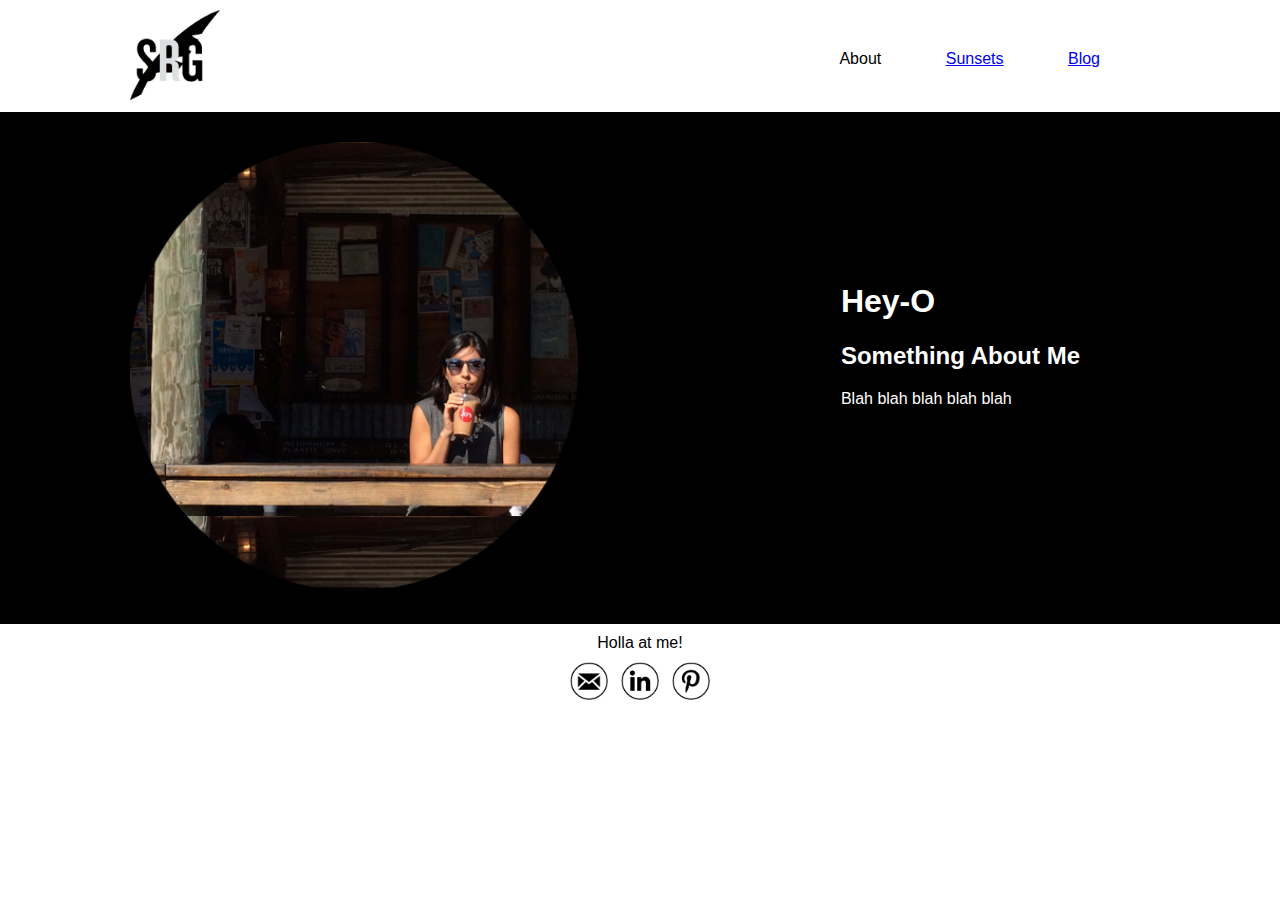
==== index.html @ 242c8010 "Adding existing code to repo" ====
<!DOCTYPE html>
<html>
<head>
  <meta charset="UTF-8">
  <title>Sabena Gupta</title>
  <link rel="stylesheet" href="css/normalize.css">
  <link rel="stylesheet" href="css/style.css">
</head>
<body>
  <div class="header">
    <img id="logo" src="images/LogoVector.png" alt="SRG">
    <nav>
      <a>About</a>
      <a href="sunsets.html">Sunsets</a>
      <a href="blog.html">Blog</a>
    </nav>
  </div>

  <div class="main">
    <img id="me" src="images/websiteimg.png" alt="SRG">
      <div id="copy">
        <h1>Hey-O</h1>
        <h2>Something About Me</h2>
        <p>Blah blah blah blah blah</p>
      </div>
  </div>

  <div class="footer">
    <p>Holla at me!</p>
    <div class="social">
      <a href="mailto:sabenagupta@gmail.com" target="_blank"><img href="#" id="iconE" src="images/email.png"></a>
      <a href="https://www.linkedin.com/in/sabenagupta" target="_blank"><img id="iconL" src="images/linkedin.png"></a>
      <a href="https://www.pinterest.com/sabstag/" target="_blank"><img id="iconP" src="images/pin.png"></a>
    </div>
  </div>


  <script src="js/jquery-2.1.4.js"></script>
  <script src="js/index.js"></script>
</body>
</html>
---- css/style.css ----
*, *:before, *:after {
  -moz-box-sizing: border-box;
  -webkit-box-sizing: border-box;
  box-sizing: border-box;
}

html {
  font-size: 16px;
}

.header{
  width: 100%;
  background-color: white;
  height: 7em;
}

#logo{
  width: 7%;
  float: left;
  margin: 10px 0px 10px 130px;
}

nav{
  float: right;
  margin: 50px 150px 30px 0px;
}

.header a{
  padding: 30px;
}

.main{
  background-color: black;
  height: 32em;
}

#me{
  width: 35%;
  margin: 30px 0px 30px 130px;
}

#copy{
  float: right;
  color: white;
  margin: 150px 200px 50px 50px;
}

.footer {
  text-align: center;
  height: 5em;
}

.footer p {
  padding: 10px;
  margin: 0 auto;
}

#iconE, #iconP, #iconL{
  width: 3%;
  margin: 0px 4px 10px 4px;
}
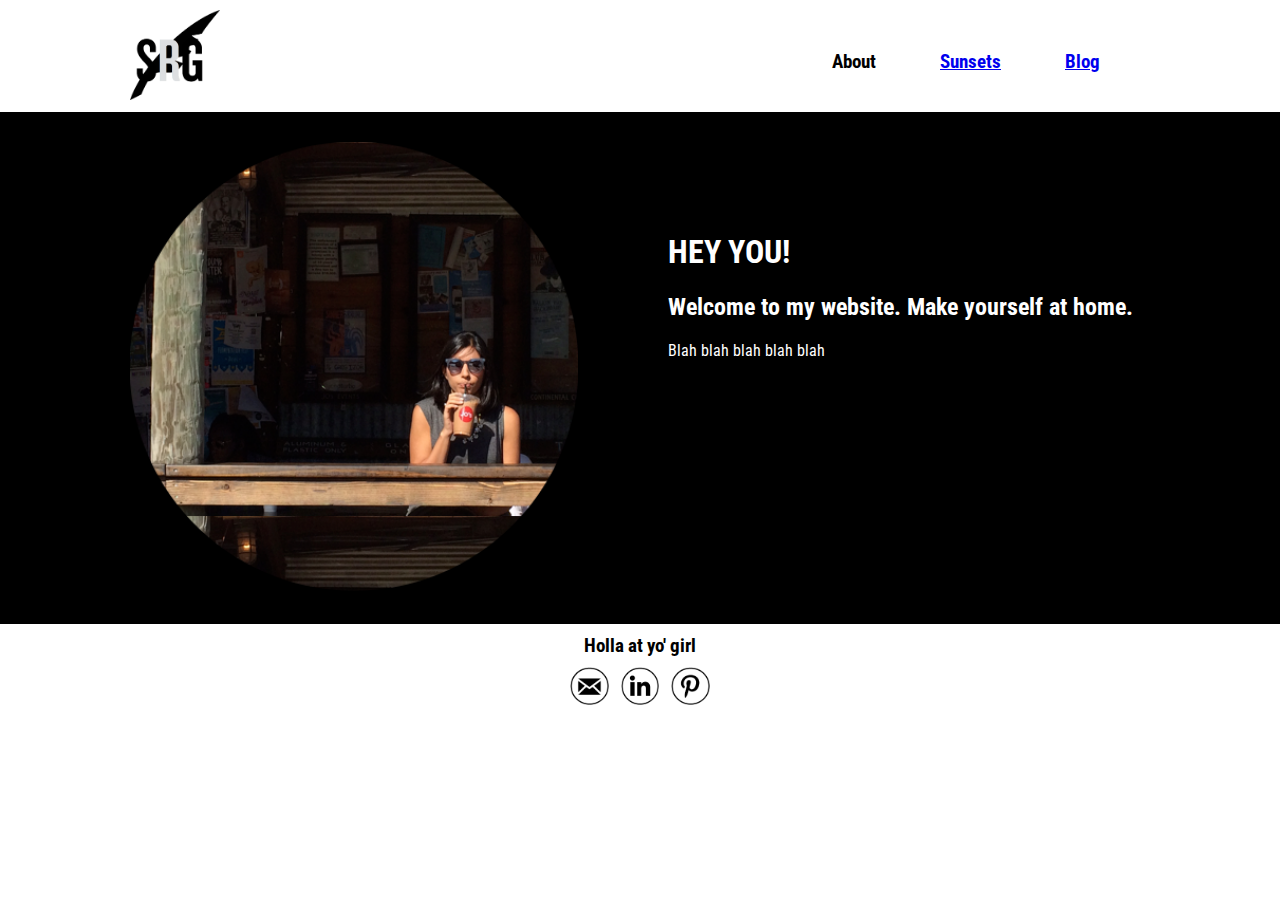
==== commit 0e039a4f: "Added font, copy, and cleaned up styles" ====
--- a/index.html
+++ b/index.html
@@ -5,6 +5,7 @@
   <title>Sabena Gupta</title>
   <link rel="stylesheet" href="css/normalize.css">
   <link rel="stylesheet" href="css/style.css">
+  <link href='https://fonts.googleapis.com/css?family=Roboto+Condensed:400,300,300italic,400italic,700,700italic' rel='stylesheet' type='text/css'>
 </head>
 <body>
   <div class="header">
@@ -19,14 +20,14 @@
   <div class="main">
     <img id="me" src="images/websiteimg.png" alt="SRG">
       <div id="copy">
-        <h1>Hey-O</h1>
-        <h2>Something About Me</h2>
+        <h1>HEY YOU!</h1>
+        <h2>Welcome to my website. Make yourself at home.</h2>
         <p>Blah blah blah blah blah</p>
       </div>
   </div>
 
   <div class="footer">
-    <p>Holla at me!</p>
+    <p>Holla at yo' girl</p>
     <div class="social">
       <a href="mailto:sabenagupta@gmail.com" target="_blank"><img href="#" id="iconE" src="images/email.png"></a>
       <a href="https://www.linkedin.com/in/sabenagupta" target="_blank"><img id="iconL" src="images/linkedin.png"></a>
--- a/css/style.css
+++ b/css/style.css
@@ -6,6 +6,7 @@
 
 html {
   font-size: 16px;
+  font-family: 'Roboto Condensed', 'sans-serif';
 }
 
 .header{
@@ -17,10 +18,12 @@
 #logo{
   width: 7%;
   float: left;
-  margin: 10px 0px 10px 130px;
+  margin: 10px 0px 0px 130px;
 }
 
 nav{
+  font-size: 1.2em;
+  font-weight: 700;
   float: right;
   margin: 50px 150px 30px 0px;
 }
@@ -32,17 +35,19 @@
 .main{
   background-color: black;
   height: 32em;
+  width: 100%;
 }
 
 #me{
   width: 35%;
-  margin: 30px 0px 30px 130px;
+  margin: 30px 0px 0px 130px;
 }
 
 #copy{
+  width: 40%;
   float: right;
   color: white;
-  margin: 150px 200px 50px 50px;
+  margin: 100px 100px 50px 0px;
 }
 
 .footer {
@@ -51,6 +56,8 @@
 }
 
 .footer p {
+  font-size: 1.2em;
+  font-weight: 700;
   padding: 10px;
   margin: 0 auto;
 }
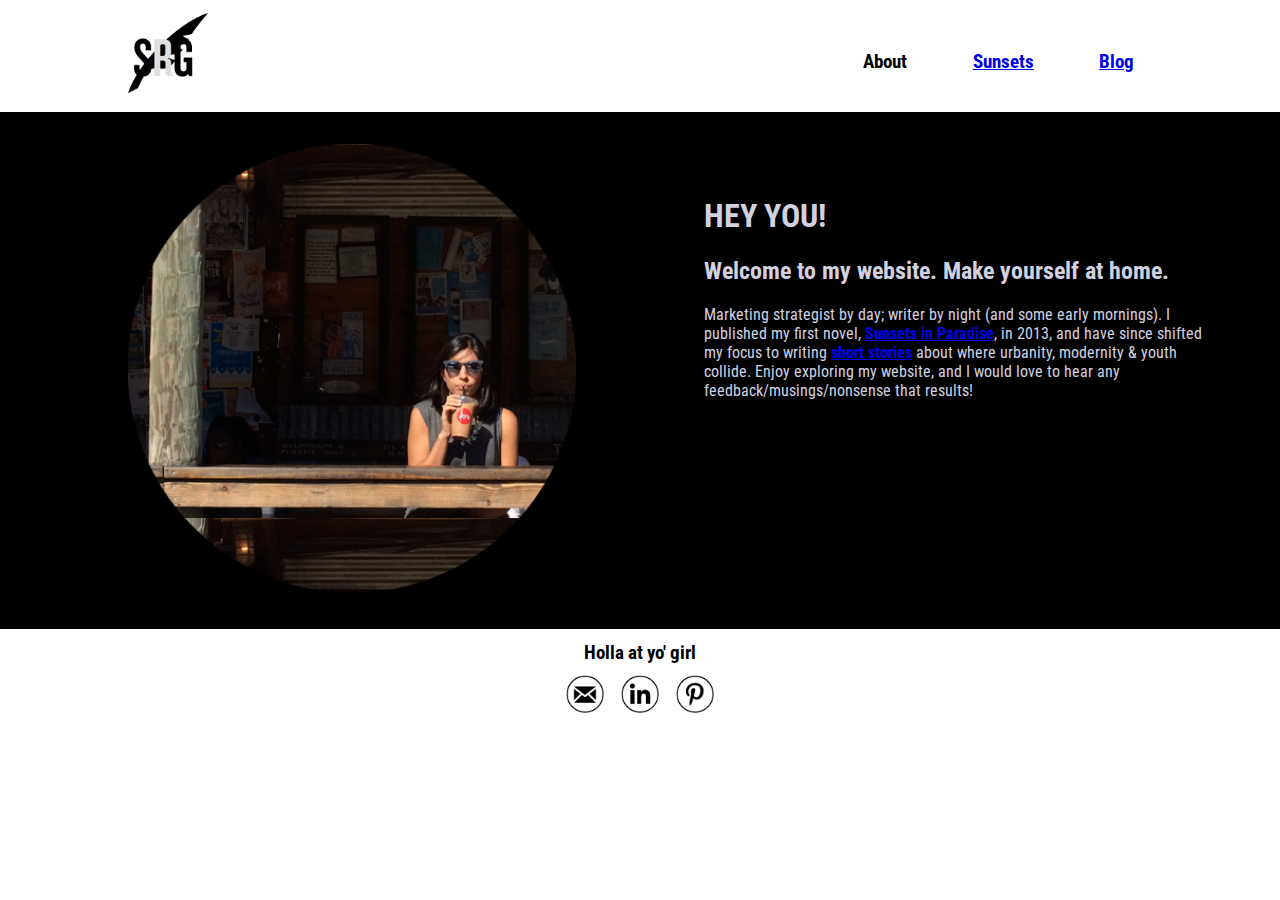
==== commit 3f1c094e: "Finishing styles applied, added Spotify widgets" ====
--- a/index.html
+++ b/index.html
@@ -10,20 +10,22 @@
 <body>
   <div class="header">
     <img id="logo" src="images/LogoVector.png" alt="SRG">
-    <nav>
-      <a>About</a>
-      <a href="sunsets.html">Sunsets</a>
-      <a href="blog.html">Blog</a>
-    </nav>
+    <li class="btn"><a href="#" class="btn-link">&#9776;</a>
+      <ul class="menu">
+        <a>About</a>
+        <a href="sunsets.html">Sunsets</a>
+        <a href="blog.html">Blog</a>
+      </ul>
+    </li>
   </div>
 
   <div class="main">
     <img id="me" src="images/websiteimg.png" alt="SRG">
-      <div id="copy">
-        <h1>HEY YOU!</h1>
-        <h2>Welcome to my website. Make yourself at home.</h2>
-        <p>Blah blah blah blah blah</p>
-      </div>
+    <div id="copy">
+      <h1>HEY YOU!</h1>
+      <h2>Welcome to my website. Make yourself at home.</h2>
+      <p>Marketing strategist by day; writer by night (and some early mornings). I published my first novel, <a href="sunsets.html"><b>Sunsets in Paradise</b></a>, in 2013, and have since shifted my focus to writing <a href="blog.html"><b>short stories</b></a> about where urbanity, modernity & youth collide. Enjoy exploring my website, and I would love to hear any feedback/musings/nonsense that results!</p>
+    </div>
   </div>
 
   <div class="footer">
--- a/css/style.css
+++ b/css/style.css
@@ -16,54 +16,132 @@
 }
 
 #logo{
-  width: 7%;
+  width: 5em;
   float: left;
-  margin: 10px 0px 0px 130px;
+  margin: .8em 0 0 10%;
 }
 
-nav{
+ul{
   font-size: 1.2em;
   font-weight: 700;
   float: right;
-  margin: 50px 150px 30px 0px;
+  margin: 2.6em 9% 0 0;
 }
 
-.header a{
-  padding: 30px;
+.header li{
+  list-style-type: none;
+}
+
+.menu a{
+  padding: 1.6em;
+  display: inline;
+}
+
+.btn .menu {
+  display: block;
+}
+
+.btn-link {
+  display: none;
 }
 
 .main{
   background-color: black;
-  height: 32em;
   width: 100%;
 }
 
 #me{
   width: 35%;
-  margin: 30px 0px 0px 130px;
+  margin: 2em 0% 2em 10%;
 }
 
 #copy{
   width: 40%;
+  font-size: 1em;
   float: right;
-  color: white;
-  margin: 100px 100px 50px 0px;
+  color: #d1d1e0;
+  margin: 5%;
 }
 
 .footer {
   text-align: center;
-  height: 5em;
 }
 
 .footer p {
   font-size: 1.2em;
   font-weight: 700;
-  padding: 10px;
+  padding: .6em;
   margin: 0 auto;
 }
 
 #iconE, #iconP, #iconL{
   width: 3%;
-  margin: 0px 4px 10px 4px;
+  margin: 0 .5% .6em .5%;
 }
 
+@media only screen and (max-width: 900px){
+  html{
+    font-size: 14px;
+  }
+
+  .footer{
+    clear: right;
+  }
+
+  .main{
+    overflow: auto;
+  }
+
+  #iconE, #iconP, #iconL{
+    width: 5%;
+  }
+}
+
+@media only screen and (max-width: 600px){
+  #me{
+    width: 50%;
+    margin: 1em 25%;
+  }
+
+  #copy{
+    text-align: center;
+    width: 90%;
+    float: none;
+  }
+
+  #iconE, #iconP, #iconL{
+    width: 7%;
+  }
+}
+
+@media only screen and (max-width: 500px){
+
+  ul {
+    margin: 0;
+    padding: 0;
+    list-style: none;
+    overflow: hidden;;
+  }
+
+  .btn .menu {
+    display: none;
+  }
+
+  .btn:hover .menu {
+    display: block;
+  }
+
+  .btn-link {
+    display: block;
+    float: right;
+    padding: 18px 30px;
+    cursor: pointer;
+  }
+
+  .menu a{
+    display: block;
+    padding: 1em;
+  }
+
+
+}
